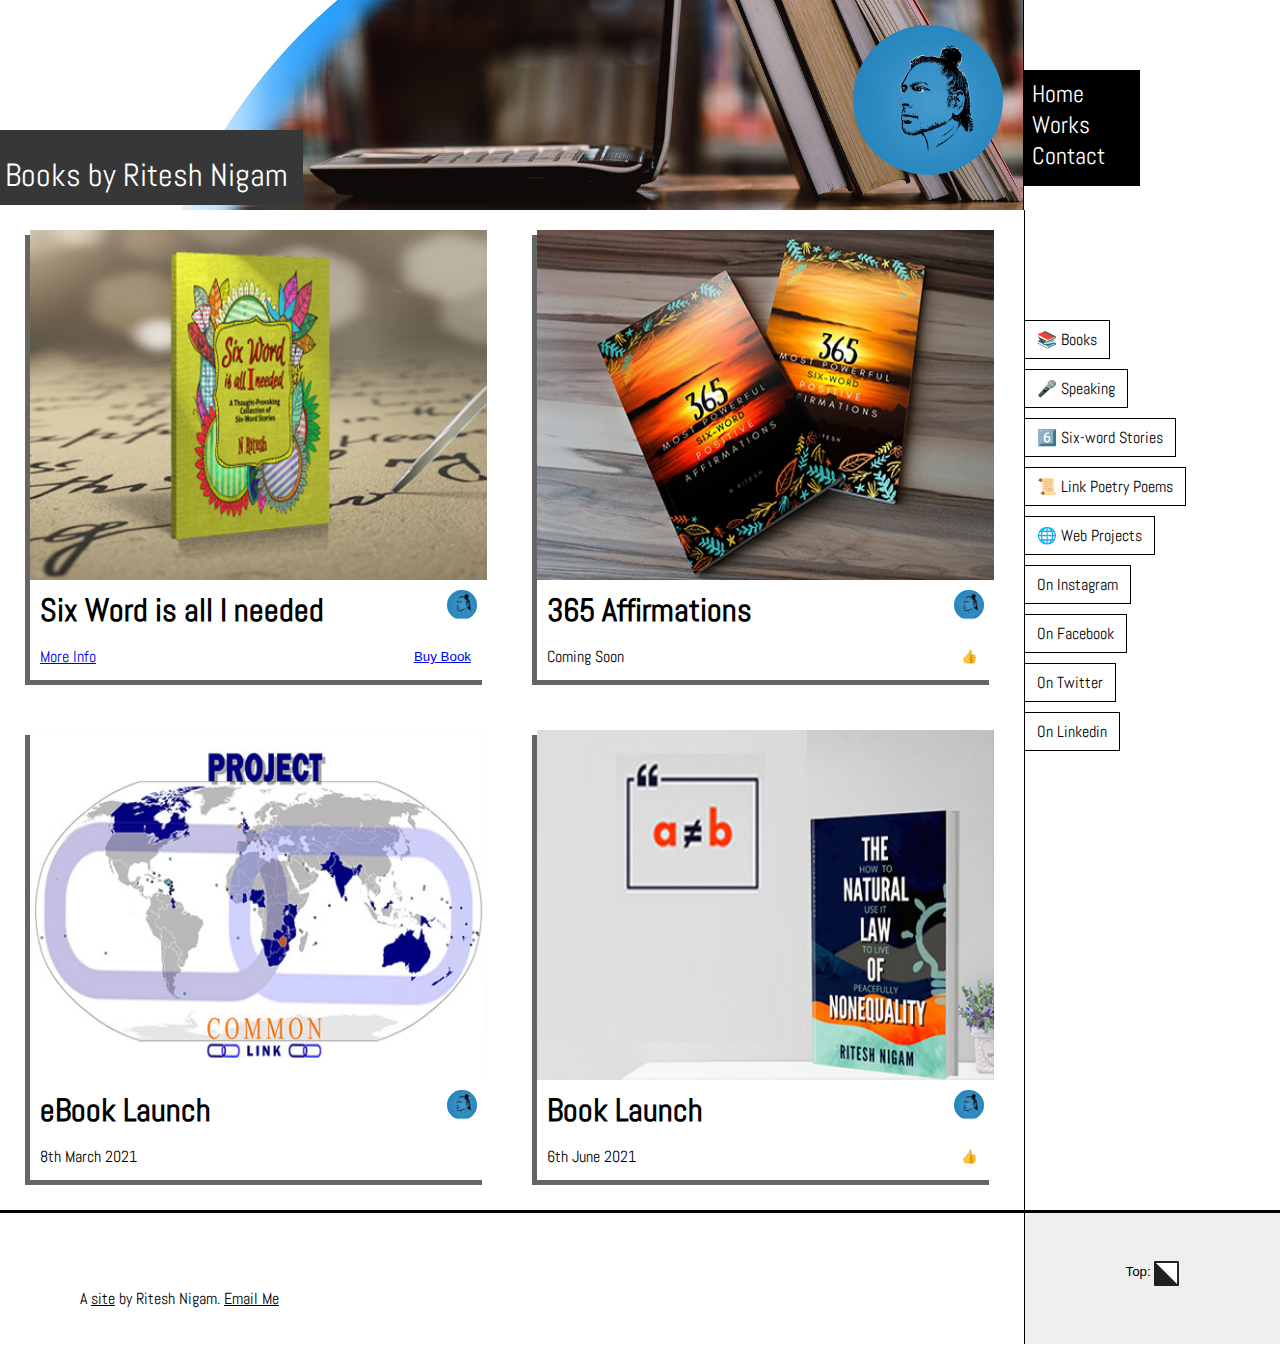
==== books.html @ 9f7c3a81 "Add files via upload" ====
<!DOCTYPE html>
<html lang="en">
<head>
    <meta charset="UTF-8">
    <meta http-equiv="X-UA-Compatible" content="IE=edge">
    <meta name="viewport" content="width=device-width, initial-scale=1.0">
    <title>Books by Ritesh Nigam</title>
    <meta name="description" content="Ritesh Nigam is a self published author of many books">
  <meta name="keywords" content="ritesh, ritesh nigam, six-word, author, self-published>
  <meta name="og:title" property="og:title" content="Books by Ritesh Nigam">
    <link rel="stylesheet" href="./riteshnigam_files/books.css">
  <link rel="dns-prefetch" href="https://s.w.org/">

<link rel="apple-touch-icon" sizes="57x57" href="./riteshnigam_files/ico/apple-icon-57x57.png">
<link rel="apple-touch-icon" sizes="60x60" href="./riteshnigam_files/ico/apple-icon-60x60.png">
<link rel="apple-touch-icon" sizes="72x72" href="./riteshnigam_files/ico/apple-icon-72x72.png">
<link rel="apple-touch-icon" sizes="76x76" href="./riteshnigam_files/ico/apple-icon-76x76.png">
<link rel="apple-touch-icon" sizes="114x114" href="./riteshnigam_files/ico/apple-icon-114x114.png">
<link rel="apple-touch-icon" sizes="120x120" href="./riteshnigam_files/ico/apple-icon-120x120.png">
<link rel="apple-touch-icon" sizes="144x144" href="./riteshnigam_files/ico/apple-icon-144x144.png">
<link rel="apple-touch-icon" sizes="152x152" href="./riteshnigam_files/ico/apple-icon-152x152.png">
<link rel="apple-touch-icon" sizes="180x180" href="./riteshnigam_files/ico/apple-icon-180x180.png">
<link rel="icon" type="image/png" sizes="192x192"  href="./riteshnigam_files/ico/android-icon-192x192.png">
<link rel="icon" type="image/png" sizes="32x32" href="./riteshnigam_files/ico/favicon-32x32.png">
<link rel="icon" type="image/png" sizes="96x96" href="./riteshnigam_files/ico/favicon-96x96.png">
<link rel="icon" type="image/png" sizes="16x16" href="./riteshnigam_files/ico/favicon-16x16.png">
<link rel="manifest" href="./riteshnigam_files/ico/manifest.json">
<meta name="msapplication-TileColor" content="#ffffff">
<meta name="msapplication-TileImage" content="./riteshnigam_files/ico/ms-icon-144x144.png">
<meta name="theme-color" content="#ffffff">
  
</head>
<body>
    <header>
        <div class="title-background">
            <div class="header-title">
                <p>Books by Ritesh Nigam</p>
            </div>
            
            <img class="header-image" src="./riteshnigam_files/images/Ritesh-Nigam.jpg" alt="Ritesh icon">
        </div>
        <div class="header-links">
            <a href="index.html">Home</a>
            <a href="works.html">Works</a>
            <a href="contact.html">Contact</a>
        </div>
    </header>

    <div class="content-body">
        <section class="shop-grid">
            <!-- copy paste this in shop-grid -->
            <div class="card">
                <img src="./riteshnigam_files/images/six-word-stories-book.jpg" alt="Book Image">
                <div class="label">
                    <div class="text-box">
                        <h4>Six Word is all I needed</h4>
                        <img class="image-node" src="./riteshnigam_files/ico/android-icon-72x72.png" alt="Ritesh icon">
                    </div>
                    <div class="text-box">
                        <p><a href="https://sixwrd.com">More Info</a></p>
                        <div class="rating">
                        <button><a href="https://sixwrd.com">Buy Book</a></button>
                           
                        </div>
                    </div>
                </div>
            </div>
            <!--  -->
            <div class="card">
                <img src="./riteshnigam_files/images/six-word-positive-affirmation-book.jpg" alt="Book Image">
                <div class="label">
                    <div class="text-box">
                        <h4>365 Affirmations</h4>
                        <img class="image-node" src="./riteshnigam_files/ico/android-icon-72x72.png" alt="Ritesh icon">
                    </div>
                    <div class="text-box">
                        <p>Coming Soon</p>
                        <div class="rating">
                            <button> &#x1f44d; <span></span></button>
                          
                        </div>
                    </div>
                </div>
            </div>
           <!-- next content -->                                  
                    
          <div class="card">
                <img src="./riteshnigam_files/images/commonlink-book.jpg" alt="Book Image">
                <div class="label">
                    <div class="text-box">
                        <h4>eBook Launch</h4>
                        <img class="image-node" src="./riteshnigam_files/ico/android-icon-72x72.png" alt="Ritesh icon">
                    </div>
                    <div class="text-box">
                        <p>8th March 2021</p>
                        <div class="rating">
                        <button></button>
                           
                        </div>
                    </div>
                </div>
            </div>
            <!--  -->
            <div class="card">
                <img src="./riteshnigam_files/images/nonequality-book.jpg" alt="Book Image">
                <div class="label">
                    <div class="text-box">
                        <h4>Book Launch</h4>
                        <img class="image-node" src="./riteshnigam_files/ico/android-icon-72x72.png" alt="Ritesh icon">
                    </div>
                    <div class="text-box">
                        <p>6th June 2021</p>
                        <div class="rating">
                            <button> &#x1f44d; <span></span></button>
                          
                        </div>
                    </div>
                </div>
            </div>                                 
            
        </section>

        <!-- split -->

        <nav>
            <ul>
    <li><a href="books.html">📚 Books </a></li>
    <li><a href="speaking.html">🎤 Speaking</a></li>
    <li><a href="https://sixwrd.com">6️⃣ Six-word Stories</a></li>
    <li><a href="https://linkpoetry.com/tag/ritesh-nigam/">📜 Link Poetry Poems</a></li>
    <li><a href="projects.html">🌐 Web Projects</a></li>
    <li><a href="https://instagram.com/riteshnigamuk">On Instagram</a></li>
    <li><a href="https://www.facebook.com/RiteshNigamUK">On Facebook</a></li>
    <li><a href="https://twitter.com/riteshnigamuk">On Twitter</a></li>
    <li><a href="https://uk.linkedin.com/in/riteshnigam8">On Linkedin</a></li>

            </ul>
        </nav>
        
    </div>

    <footer>
        <p>A  <a href="https://ritesh.uk">site</a> by Ritesh Nigam. <a href="mailto:hello@ritesh.uk">Email Me</a></p>
        <div>
            <button>Top: <a class="toggle-bg" href="#"><img src="./riteshnigam_files/toggle-bg.svg" alt="Go to top">
              </button>
        </div>
    </footer>
</body>
</html>
---- riteshnigam_files/books.css ----
@font-face {
  font-family: Abel;
  src: url(../fonts/abel-v12-latin-regular.woff);
}

body {
  margin: 0;
  font-family: Abel;
}

html {
  min-width: 435px;
}

header {
  min-width: 435px;
}

header .title-background {
  padding: 20px 0;
  display: -webkit-box;
  display: -ms-flexbox;
  display: flex;
  height: 100%;
  -webkit-box-pack: justify;
      -ms-flex-pack: justify;
          justify-content: space-between;
  background: url("./books.jpg");
  background-size: cover;
  background-position: left;
  background-repeat: no-repeat;
}

header .title-background .header-title {
  padding: 0 5px;
  background: #373737;
  color: white;
  font-stretch: extra-expanded;
  font-weight: lighter;
  width: -webkit-fit-content;
  width: -moz-fit-content;
  width: fit-content;
  height: 100%;
  font-size: 2rem;
}

header .title-background .header-title p {
  margin: 5px;
}

header .title-background .header-image {
  margin: 0 10px;
  height: 50px;
  width: 50px;
  border-radius: 50%;
}

header .header-links {
  background-color: black;
  height: 100%;
  padding: 3em 1em;
}

header .header-links a {
  display: block;
  margin: 5px 0;
  color: white;
  font-size: 1.5em;
  text-decoration: none;
}

.content-body {
  display: -ms-grid;
  display: grid;
  -ms-grid-columns: auto;
      grid-template-columns: auto;
}

nav {
  padding: 30px;
}

nav ul {
  border-top: 2px solid black;
  padding: 15px 0 0 0;
}

nav ul li {
  padding: 8px 12px;
  border: 2px solid black;
  list-style: none;
  margin-top: 10px;
  cursor: pointer;
}

nav ul li a {
  color: black;
  text-decoration: none;
}

nav ul li:hover {
  background: black;
}

nav ul li:hover a {
  color: white;
}

.shop-grid {
  padding: 20px;
  display: -ms-grid;
  display: grid;
  -ms-grid-columns: auto auto;
      grid-template-columns: auto auto;
  -webkit-column-gap: 20px;
          column-gap: 20px;
  -ms-grid-rows: 250px;
      grid-template-rows: 250px;
  -webkit-box-pack: center;
      -ms-flex-pack: center;
          justify-content: center;
  row-gap: 20px;
}

.card {
  background-color: whitesmoke;
  overflow: hidden;
  min-width: 185px;
  height: 100%;
  display: -ms-grid;
  display: grid;
  -ms-grid-rows: 175px 75px;
      grid-template-rows: 175px 75px;
  -webkit-box-shadow: -5px 5px rgba(0, 0, 0, 0.6);
          box-shadow: -5px 5px rgba(0, 0, 0, 0.6);
}

.card img {
  height: 175px;
  width: 100%;
}

.card .label {
  background-color: white;
  padding: 10px;
}

.card .label .text-box {
  overflow: hidden;
  display: -webkit-box;
  display: -ms-flexbox;
  display: flex;
  -webkit-box-pack: justify;
      -ms-flex-pack: justify;
          justify-content: space-between;
}

.card .label .text-box .image-node {
  background-color: lightblue;
  height: 20px;
  width: 20px;
  border-radius: 50%;
}

.card .label .text-box h4 {
  margin: 0;
  font-size: 1em;
}

.card .label .text-box .rating {
  display: -webkit-box;
  display: -ms-flexbox;
  display: flex;
}

.card .label .text-box .rating button {
  background: none;
  border: none;
  outline: none;
  cursor: pointer;
}

.card .label .text-box .rating button img {
  -webkit-transform: translateY(5px);
          transform: translateY(5px);
  height: 20px;
  width: 20px;
}

footer {
  height: 75px;
  min-width: 100%;
  display: -webkit-inline-box;
  display: -ms-inline-flexbox;
  display: inline-flex;
  -webkit-box-pack: justify;
      -ms-flex-pack: justify;
          justify-content: space-between;
  border-top: 3px solid black;
}

footer p {
  padding-left: 2rem;
}

footer p a {
  color: black;
}

footer div {
  border-left: none;
}

footer div button {
  height: 100%;
  width: 30vw;
  border: none;
  cursor: pointer;
  outline: none;
  padding-bottom: 37.5px;
}

footer div button img {
  -webkit-transform: translateY(10px);
          transform: translateY(10px);
  margin-top: 10px;
  height: 25px;
  width: 25px;
}

@media only screen and (min-width: 790px) {
  header {
    display: -ms-grid;
    display: grid;
    -ms-grid-columns: auto 20vw;
        grid-template-columns: auto 20vw;
  }
  header .title-background {
    padding: 5px 0;
    border-right: 1px solid black;
  }
  header .title-background .header-title {
    padding: 0 15px 0 5px;
    -webkit-transform: translateY(125px);
            transform: translateY(125px);
    height: -webkit-fit-content;
    height: -moz-fit-content;
    height: fit-content;
  }
  header .title-background .header-title p {
    margin: 25px 0 10px 0;
  }
  header .title-background .header-image {
    margin: 20px 20px;
    height: 150px;
    width: 150px;
  }
  header .header-links {
    height: 100px;
    width: 100px;
    -webkit-transform: translateY(70px);
            transform: translateY(70px);
    padding: 0.5em;
  }
  header .header-links a {
    margin: 0 0;
  }
  .content-body {
    -ms-grid-columns: auto 20vw;
        grid-template-columns: auto 20vw;
  }
  .shop-grid {
    padding: 30px;
    -webkit-column-gap: 50px;
            column-gap: 50px;
    -ms-grid-rows: 450px;
        grid-template-rows: 450px;
    -webkit-box-pack: center;
        -ms-flex-pack: center;
            justify-content: center;
    row-gap: 50px;
  }
  .card {
    width: 100%;
    -ms-grid-rows: 350px 100px;
        grid-template-rows: 350px 100px;
  }
  .card img {
    height: 350px;
  }
  .card .label .text-box .image-node {
    height: 30px;
    width: 30px;
  }
  .card .label .text-box h4 {
    font-size: 2em;
  }
  .card .label .text-box .rating button img {
    -webkit-transform: translateY(5px);
            transform: translateY(5px);
    height: 20px;
    width: 20px;
  }
  nav {
    padding: 0;
  }
  nav ul {
    border: none;
    border-left: 1px solid black;
    padding: 100px 0 150px 0;
    -webkit-margin-after: 0;
            margin-block-end: 0;
    -webkit-margin-before: 10px;
            margin-block-start: 10px;
    height: calc(100% - 150px);
  }
  nav ul li {
    border: 1px solid black;
    border-left: none;
    list-style: none;
    margin-top: 10px;
    width: -webkit-fit-content;
    width: -moz-fit-content;
    width: fit-content;
  }
  footer {
    height: 150px;
    display: -ms-grid;
    display: grid;
    -ms-grid-columns: auto 20vw;
        grid-template-columns: auto 20vw;
  }
  footer p {
    margin-top: 75px;
    padding-left: 5rem;
  }
  footer div {
    border-left: 1px solid black;
  }
  footer div button {
    width: 100%;
  }
}
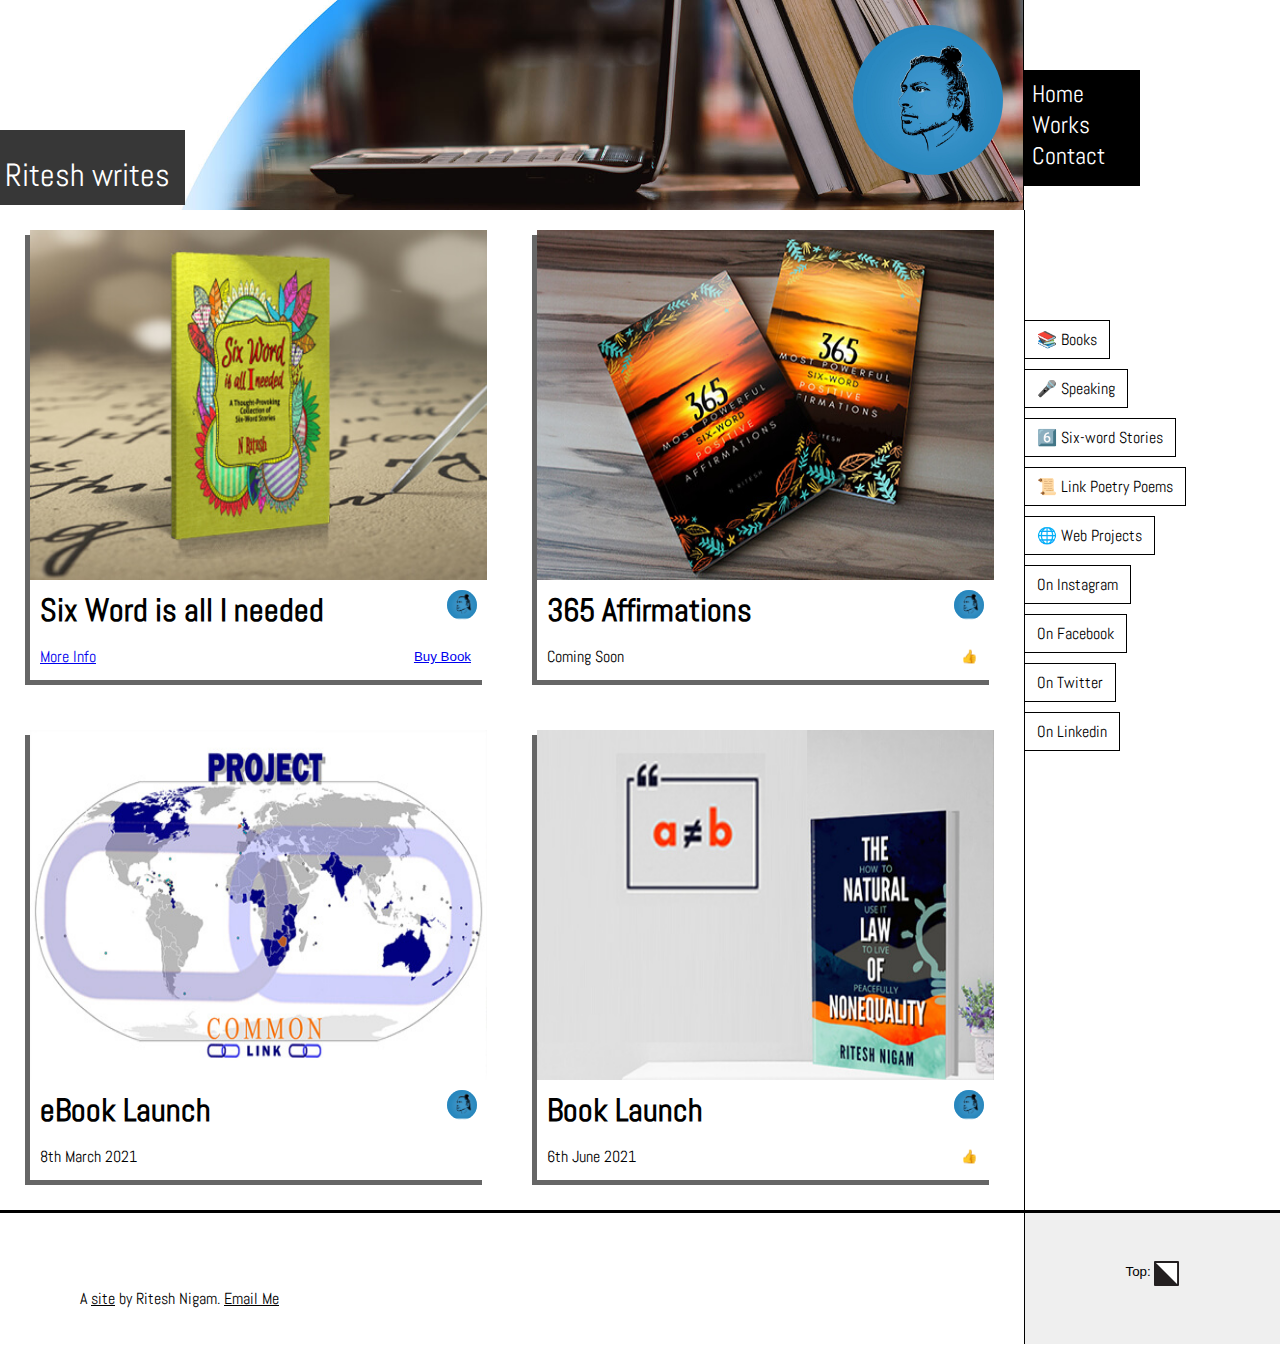
==== commit f62b65b9: "Update books.html" ====
--- a/books.html
+++ b/books.html
@@ -6,7 +6,7 @@
     <meta name="viewport" content="width=device-width, initial-scale=1.0">
     <title>Books by Ritesh Nigam</title>
     <meta name="description" content="Ritesh Nigam is a self published author of many books">
-  <meta name="keywords" content="ritesh, ritesh nigam, six-word, author, self-published>
+  <meta name="keywords" content="ritesh, ritesh nigam, six-word, author, self-published">
   <meta name="og:title" property="og:title" content="Books by Ritesh Nigam">
     <link rel="stylesheet" href="./riteshnigam_files/books.css">
   <link rel="dns-prefetch" href="https://s.w.org/">
@@ -31,10 +31,13 @@
   
 </head>
 <body>
+    <div>
+
+    </div>
     <header>
-        <div class="title-background">
+        <div style="--image: url('./books.jpg')" class="title-background">
             <div class="header-title">
-                <p>Books by Ritesh Nigam</p>
+                <p>Ritesh writes</p>
             </div>
             
             <img class="header-image" src="./riteshnigam_files/images/Ritesh-Nigam.jpg" alt="Ritesh icon">
@@ -124,15 +127,15 @@
 
         <nav>
             <ul>
-    <li><a href="books.html">📚 Books </a></li>
-    <li><a href="speaking.html">🎤 Speaking</a></li>
-    <li><a href="https://sixwrd.com">6️⃣ Six-word Stories</a></li>
-    <li><a href="https://linkpoetry.com/tag/ritesh-nigam/">📜 Link Poetry Poems</a></li>
-    <li><a href="projects.html">🌐 Web Projects</a></li>
-    <li><a href="https://instagram.com/riteshnigamuk">On Instagram</a></li>
-    <li><a href="https://www.facebook.com/RiteshNigamUK">On Facebook</a></li>
-    <li><a href="https://twitter.com/riteshnigamuk">On Twitter</a></li>
-    <li><a href="https://uk.linkedin.com/in/riteshnigam8">On Linkedin</a></li>
+                <li><a href="books.html">📚 Books </a></li>
+                <li><a href="speaking.html">🎤 Speaking</a></li>
+                <li><a href="https://sixwrd.com">6️⃣ Six-word Stories</a></li>
+                <li><a href="https://linkpoetry.com/tag/ritesh-nigam/">📜 Link Poetry Poems</a></li>
+                <li><a href="projects.html">🌐 Web Projects</a></li>
+                <li><a href="https://instagram.com/riteshnigamuk">On Instagram</a></li>
+                <li><a href="https://www.facebook.com/RiteshNigamUK">On Facebook</a></li>
+                <li><a href="https://twitter.com/riteshnigamuk">On Twitter</a></li>
+                <li><a href="https://uk.linkedin.com/in/riteshnigam8">On Linkedin</a></li>
 
             </ul>
         </nav>
@@ -147,4 +150,4 @@
         </div>
     </footer>
 </body>
-</html>+</html>
--- a/riteshnigam_files/books.css
+++ b/riteshnigam_files/books.css
@@ -9,11 +9,11 @@
 }
 
 html {
-  min-width: 435px;
+  min-width: 100%;
 }
 
 header {
-  min-width: 435px;
+  min-width: 100%;
 }
 
 header .title-background {
@@ -25,7 +25,7 @@
   -webkit-box-pack: justify;
       -ms-flex-pack: justify;
           justify-content: space-between;
-  background: url("./books.jpg");
+  background: var(--image);
   background-size: cover;
   background-position: left;
   background-repeat: no-repeat;
@@ -58,7 +58,7 @@
 header .header-links {
   background-color: black;
   height: 100%;
-  padding: 3em 1em;
+  padding: 2em 1em;
 }
 
 header .header-links a {
@@ -77,7 +77,7 @@
 }
 
 nav {
-  padding: 30px;
+  padding: 20px;
 }
 
 nav ul {
@@ -107,19 +107,19 @@
 }
 
 .shop-grid {
-  padding: 20px;
+  padding: 10px 10px  0;
   display: -ms-grid;
   display: grid;
   -ms-grid-columns: auto auto;
       grid-template-columns: auto auto;
-  -webkit-column-gap: 20px;
-          column-gap: 20px;
+  -webkit-column-gap: 10px;
+          column-gap: 10px;
   -ms-grid-rows: 250px;
       grid-template-rows: 250px;
   -webkit-box-pack: center;
       -ms-flex-pack: center;
           justify-content: center;
-  row-gap: 20px;
+  row-gap: 10px;
 }
 
 .card {
@@ -201,6 +201,7 @@
 
 footer p {
   padding-left: 2rem;
+  width: 100%;
 }
 
 footer p a {
@@ -226,6 +227,44 @@
   margin-top: 10px;
   height: 25px;
   width: 25px;
+}
+
+@media only screen and (min-width: 120px) {
+  .shop-grid {
+    padding: 10px;
+    display: -ms-grid;
+    display: grid;
+    -ms-grid-columns: auto;
+        grid-template-columns: auto;
+    -webkit-column-gap: 5px;
+            column-gap: 5px;
+    -ms-grid-rows: 250px;
+        grid-template-rows: 250px;
+    -webkit-box-pack: center;
+        -ms-flex-pack: center;
+            justify-content: center;
+    row-gap: 10px;
+  }
+}
+
+
+
+@media only screen and (min-width: 420px) {
+  .shop-grid {
+    padding: 20px;
+    display: -ms-grid;
+    display: grid;
+    -ms-grid-columns: auto auto;
+        grid-template-columns: auto auto;
+    -webkit-column-gap: 20px;
+            column-gap: 20px;
+    -ms-grid-rows: 250px;
+        grid-template-rows: 250px;
+    -webkit-box-pack: center;
+        -ms-flex-pack: center;
+            justify-content: center;
+    row-gap: 20px;
+  }
 }
 
 @media only screen and (min-width: 790px) {
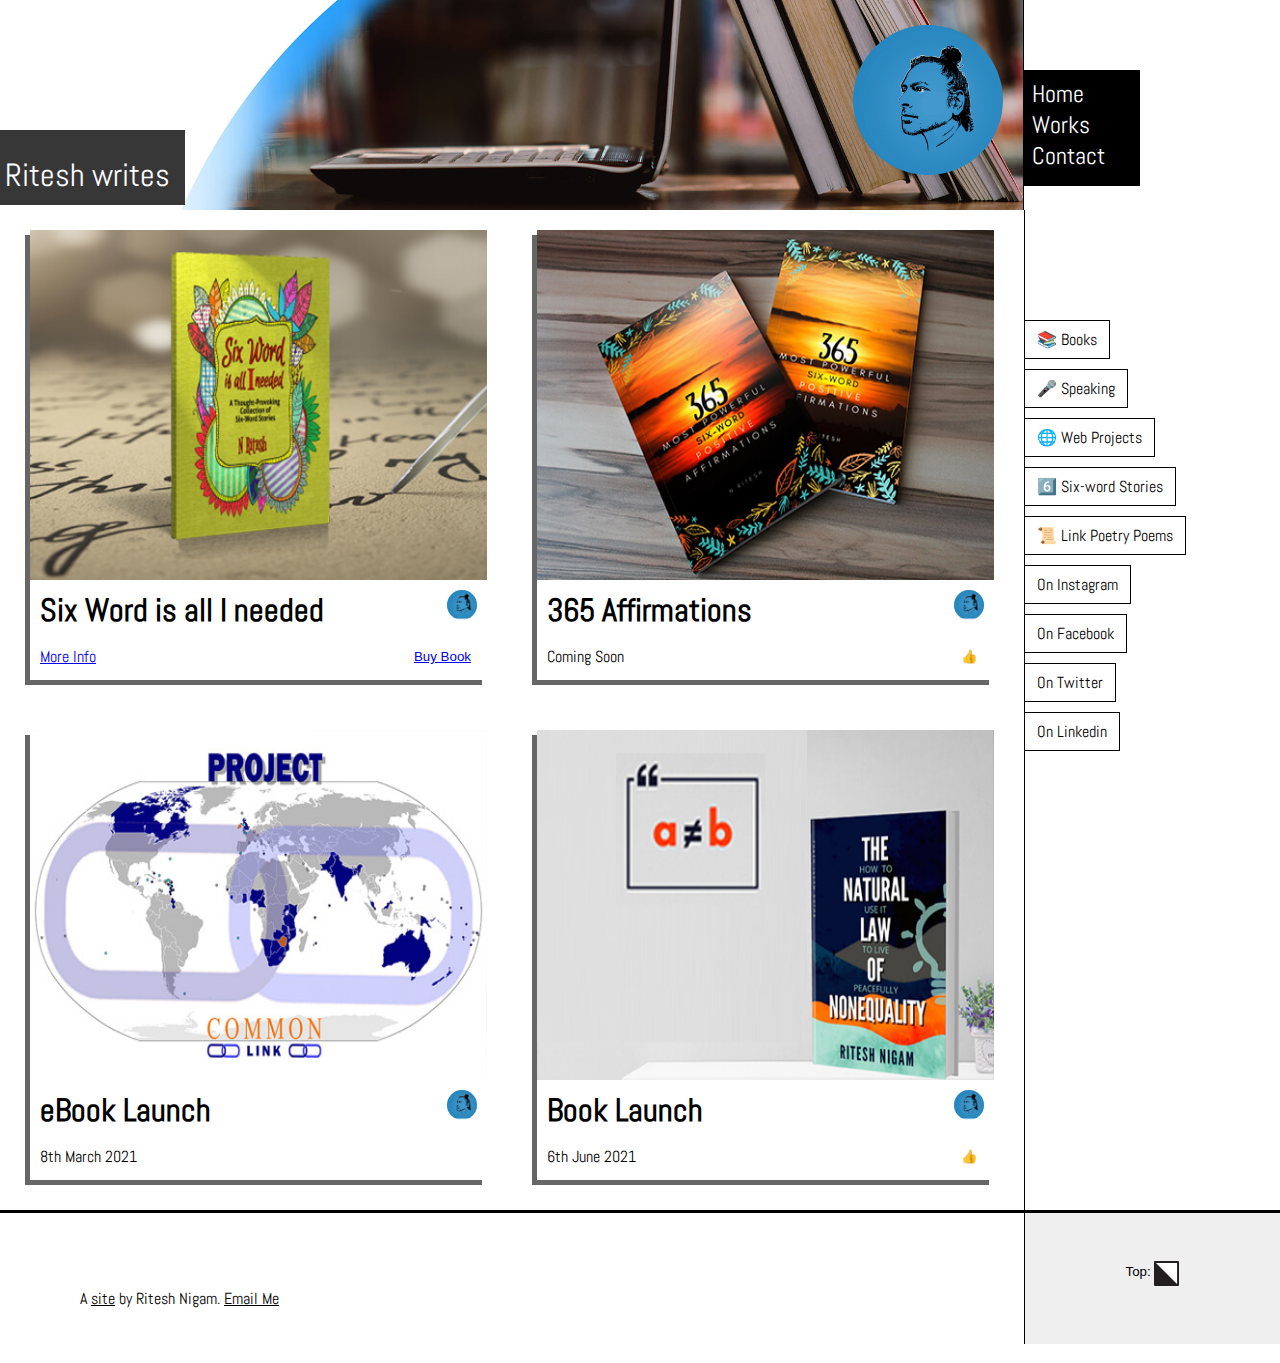
==== commit 90e46e51: "Update books.html" ====
--- a/books.html
+++ b/books.html
@@ -43,7 +43,7 @@
             <img class="header-image" src="./riteshnigam_files/images/Ritesh-Nigam.jpg" alt="Ritesh icon">
         </div>
         <div class="header-links">
-            <a href="index.html">Home</a>
+            <a href="https://ritesh.uk">Home</a>
             <a href="works.html">Works</a>
             <a href="contact.html">Contact</a>
         </div>
@@ -128,10 +128,10 @@
         <nav>
             <ul>
                 <li><a href="books.html">📚 Books </a></li>
-                <li><a href="speaking.html">🎤 Speaking</a></li>
-                <li><a href="https://sixwrd.com">6️⃣ Six-word Stories</a></li>
+    <li><a href="speaking.html">🎤 Speaking</a></li>
+    <li><a href="projects.html">🌐 Web Projects</a></li>
+    <li><a href="https://sixwrd.com">6️⃣ Six-word Stories</a></li>
                 <li><a href="https://linkpoetry.com/tag/ritesh-nigam/">📜 Link Poetry Poems</a></li>
-                <li><a href="projects.html">🌐 Web Projects</a></li>
                 <li><a href="https://instagram.com/riteshnigamuk">On Instagram</a></li>
                 <li><a href="https://www.facebook.com/RiteshNigamUK">On Facebook</a></li>
                 <li><a href="https://twitter.com/riteshnigamuk">On Twitter</a></li>
